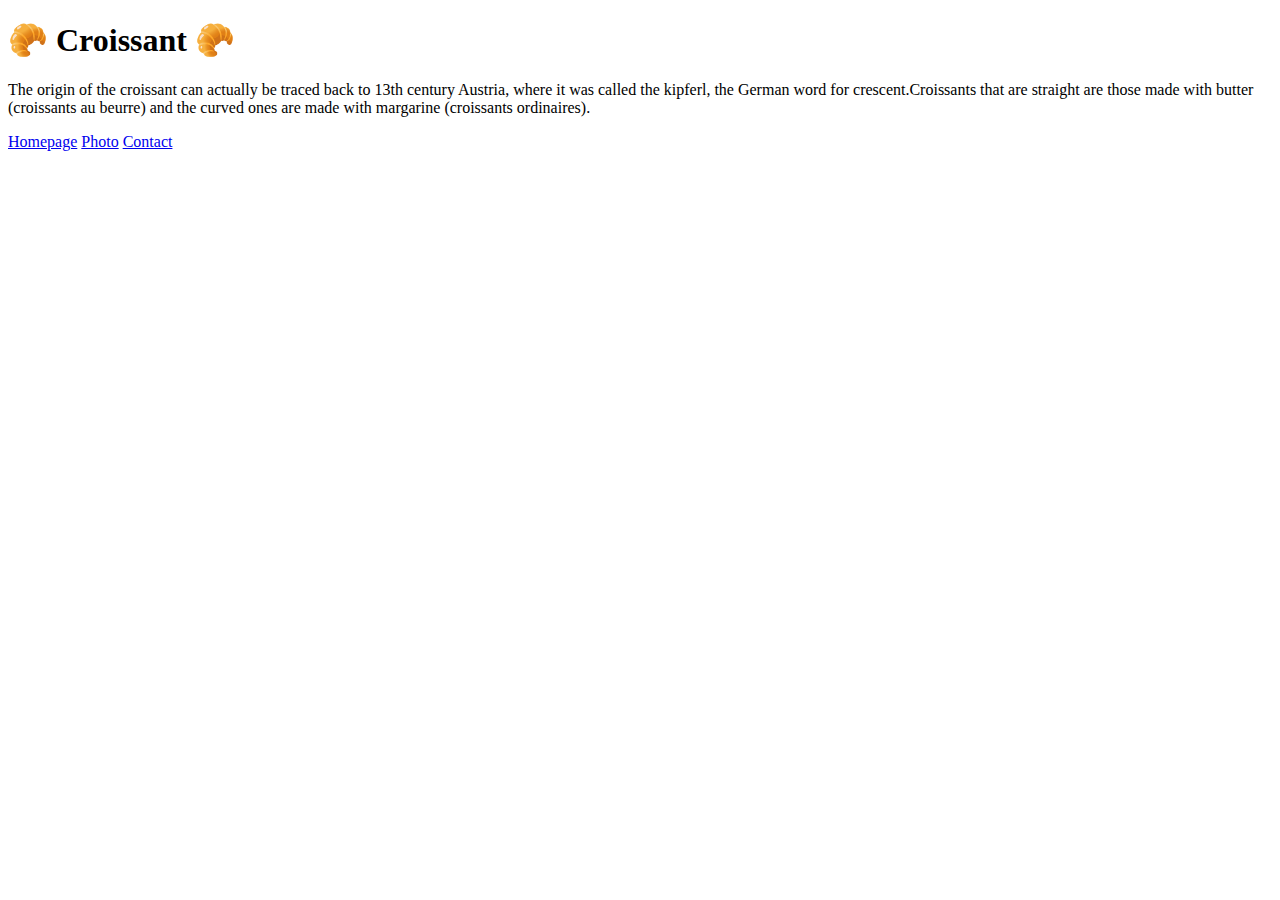
==== index.html @ 4c001abc "Index.html created" ====
<!DOCTYPE html>
<html lang="en">
  <head>
    <meta charset="UTF-8" />
    <meta http-equiv="X-UA-Compatible" content="IE=edge" />
    <meta name="viewport" content="width=device-width, initial-scale=1.0" />
    <title>Homepage</title>
    <link rel="stylesheet" href="css/styles.css" />
  </head>
  <body>
    <h1>🥐 Croissant 🥐</h1>
    <p>
      The origin of the croissant can actually be traced back to 13th century
      Austria, where it was called the kipferl, the German word for
      crescent.Croissants that are straight are those made with butter
      (croissants au beurre) and the curved ones are made with margarine
      (croissants ordinaires).
    </p>
    <footer>
      <a href="index.html" title="Home"> Homepage</a>
      <a href="photo.html" title="Croissant photo"> Photo</a>
      <a href="contact.html" title="Contact Croissant.com"> Contact</a>
    </footer>
  </body>
</html>
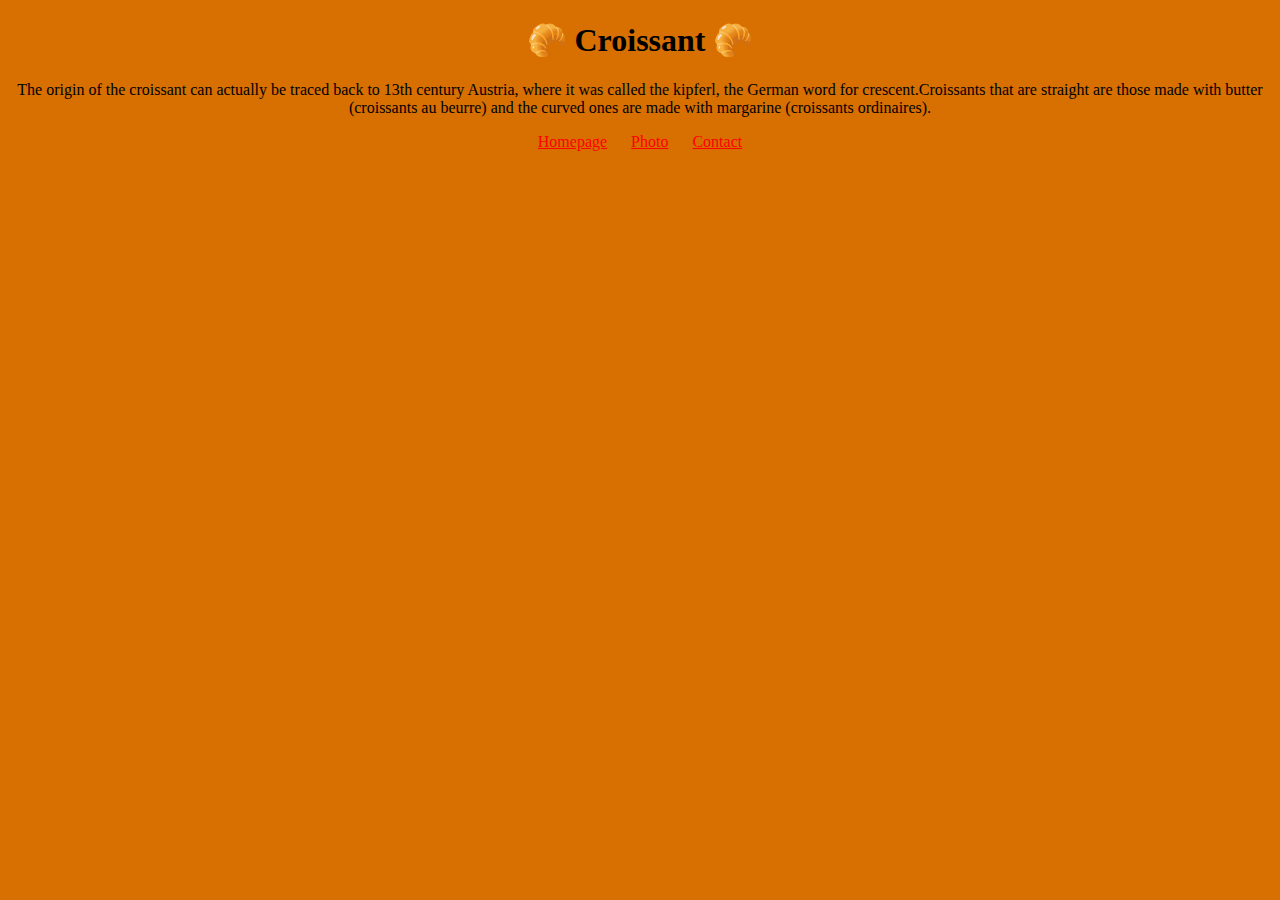
==== commit 5f96cfc9: "Index html update" ====
--- a/index.html
+++ b/index.html
@@ -3,7 +3,10 @@
   <head>
     <meta charset="UTF-8" />
     <meta http-equiv="X-UA-Compatible" content="IE=edge" />
-    <meta name="viewport" content="width=device-width, initial-scale=1.0" />
+    <meta
+      name="description"
+      content="This is a page about Croissants. A photo and a contact page."
+    />
     <title>Homepage</title>
     <link rel="stylesheet" href="css/styles.css" />
   </head>
@@ -17,9 +20,9 @@
       (croissants ordinaires).
     </p>
     <footer>
-      <a href="index.html" title="Home"> Homepage</a>
-      <a href="photo.html" title="Croissant photo"> Photo</a>
-      <a href="contact.html" title="Contact Croissant.com"> Contact</a>
+      <a href="index.html" title="Homepage -LeCroissant.com"> Homepage</a>
+      <a href="photo.html" title="Croissant photo -LeCroissant.com"> Photo</a>
+      <a href="contact.html" title="Contact -LeCroissant.com"> Contact</a>
     </footer>
   </body>
 </html>
--- a/css/styles.css
+++ b/css/styles.css
@@ -0,0 +1,26 @@
+body {
+  background: #D76F01;
+}
+
+h1,
+p {
+  text-align: center;
+}
+
+.croissant-photo {
+  max-width: 50%;
+  max-height: 50%;
+  border-radius: 10px;
+  display: block;
+  margin: 30px auto;
+}
+
+footer {
+  text-align: center;
+}
+
+footer a {
+  margin: 0 10px;
+  color: red;
+  text-shadow: black;
+}